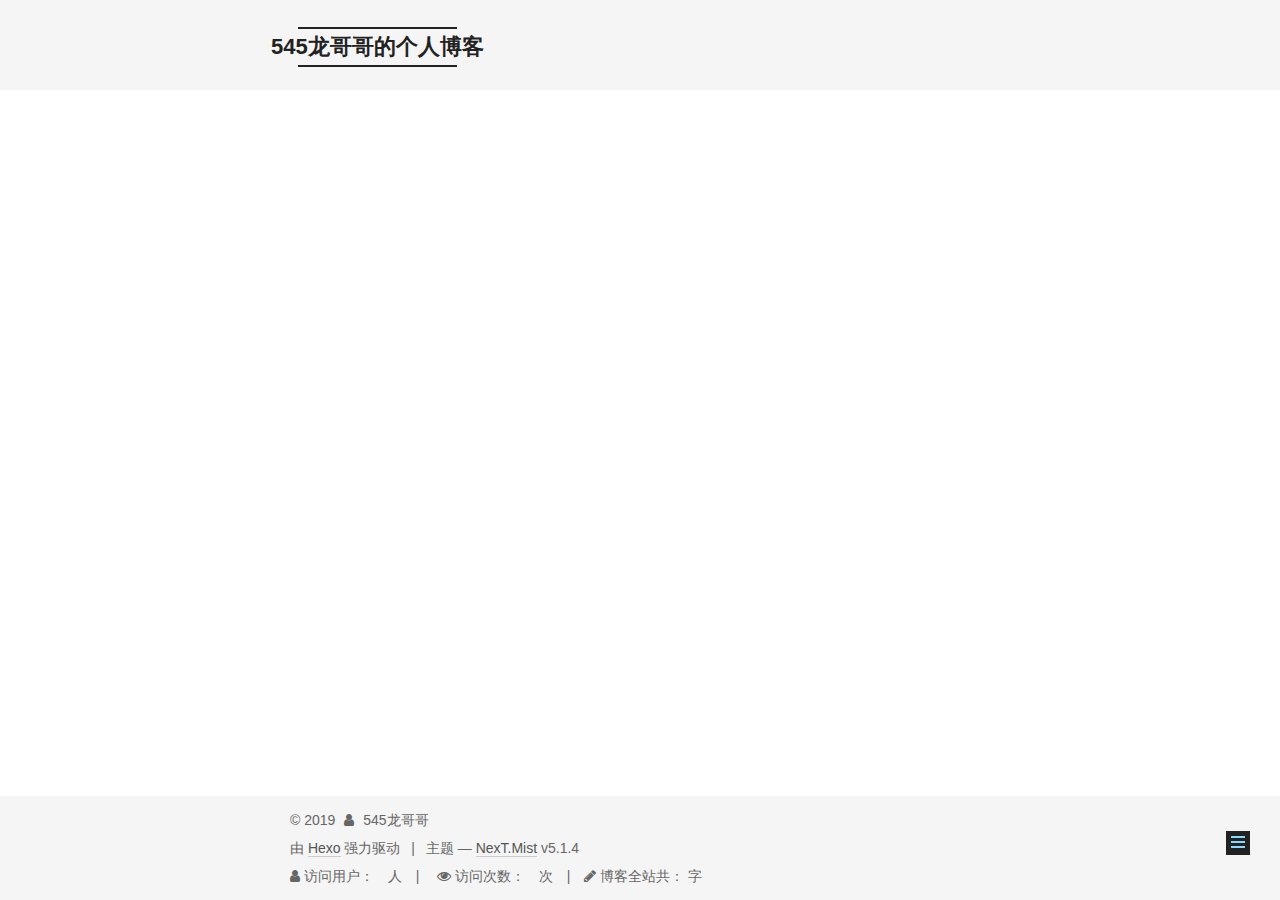
==== 2019/10/14/2019-10-10/index.html @ 54b6bffb "Site updated: 2019-10-14 18:15:40" ====
<!DOCTYPE html>



  


<html class="theme-next mist use-motion" lang="zh-Hans">
<head><meta name="generator" content="Hexo 3.9.0">
  <meta charset="UTF-8">
<meta http-equiv="X-UA-Compatible" content="IE=edge">
<meta name="viewport" content="width=device-width, initial-scale=1, maximum-scale=1">
<meta name="theme-color" content="#222">









<meta http-equiv="Cache-Control" content="no-transform">
<meta http-equiv="Cache-Control" content="no-siteapp">
















  
  
  <link href="/lib/fancybox/source/jquery.fancybox.css?v=2.1.5" rel="stylesheet" type="text/css">







<link href="/lib/font-awesome/css/font-awesome.min.css?v=4.6.2" rel="stylesheet" type="text/css">

<link href="/css/main.css?v=5.1.4" rel="stylesheet" type="text/css">


  <link rel="apple-touch-icon" sizes="180x180" href="/images/apple-touch-icon-next.png?v=5.1.4">


  <link rel="icon" type="image/png" sizes="32x32" href="/images/favicon-32x32-next.png?v=5.1.4">


  <link rel="icon" type="image/png" sizes="16x16" href="/images/favicon-16x16-next.png?v=5.1.4">


  <link rel="mask-icon" href="/images/logo.svg?v=5.1.4" color="#222">





  <meta name="keywords" content="Hexo, NexT">










<meta name="description" content="这里是龙哥哥的个人博客，里面的内容会覆盖到个人生活，技术交流等。web 前端 javascript css html5 css3 nodejs">
<meta name="keywords" content="web 前端 javascript css html5 css3 nodejs">
<meta property="og:type" content="article">
<meta property="og:title" content="else if 和可选代码块">
<meta property="og:url" content="http://yoursite.com/2019/10/14/2019-10-10/index.html">
<meta property="og:site_name" content="545龙哥哥的个人博客">
<meta property="og:description" content="这里是龙哥哥的个人博客，里面的内容会覆盖到个人生活，技术交流等。web 前端 javascript css html5 css3 nodejs">
<meta property="og:locale" content="zh-Hans">
<meta property="og:updated_time" content="2019-10-14T09:58:40.760Z">
<meta name="twitter:card" content="summary">
<meta name="twitter:title" content="else if 和可选代码块">
<meta name="twitter:description" content="这里是龙哥哥的个人博客，里面的内容会覆盖到个人生活，技术交流等。web 前端 javascript css html5 css3 nodejs">



<script type="text/javascript" id="hexo.configurations">
  var NexT = window.NexT || {};
  var CONFIG = {
    root: '/',
    scheme: 'Mist',
    version: '5.1.4',
    sidebar: {"position":"left","display":"post","offset":12,"b2t":false,"scrollpercent":false,"onmobile":false},
    fancybox: true,
    tabs: true,
    motion: {"enable":true,"async":false,"transition":{"post_block":"fadeIn","post_header":"slideDownIn","post_body":"slideDownIn","coll_header":"slideLeftIn","sidebar":"slideUpIn"}},
    duoshuo: {
      userId: '0',
      author: '博主'
    },
    algolia: {
      applicationID: '',
      apiKey: '',
      indexName: '',
      hits: {"per_page":10},
      labels: {"input_placeholder":"Search for Posts","hits_empty":"We didn't find any results for the search: ${query}","hits_stats":"${hits} results found in ${time} ms"}
    }
  };
</script>



  <link rel="canonical" href="http://yoursite.com/2019/10/14/2019-10-10/">





  <title>else if 和可选代码块 | 545龙哥哥的个人博客</title>
  





  <script type="text/javascript">
    var _hmt = _hmt || [];
    (function() {
      var hm = document.createElement("script");
      hm.src = "https://hm.baidu.com/hm.js?de5e3570f82cee8ae0c66a954215bbb8";
      var s = document.getElementsByTagName("script")[0];
      s.parentNode.insertBefore(hm, s);
    })();
  </script>




</head>

<body itemscope itemtype="http://schema.org/WebPage" lang="zh-Hans">

  
  
    
  

  <div class="container sidebar-position-left page-post-detail">
    <div class="headband"></div>

    <header id="header" class="header" itemscope itemtype="http://schema.org/WPHeader">
      <div class="header-inner"><div class="site-brand-wrapper">
  <div class="site-meta ">
    

    <div class="custom-logo-site-title">
      <a href="/" class="brand" rel="start">
        <span class="logo-line-before"><i></i></span>
        <span class="site-title">545龙哥哥的个人博客</span>
        <span class="logo-line-after"><i></i></span>
      </a>
    </div>
      
        <p class="site-subtitle"></p>
      
  </div>

  <div class="site-nav-toggle">
    <button>
      <span class="btn-bar"></span>
      <span class="btn-bar"></span>
      <span class="btn-bar"></span>
    </button>
  </div>
</div>

<nav class="site-nav">
  

  
    <ul id="menu" class="menu">
      
        
        <li class="menu-item menu-item-home">
          <a href="/" rel="section">
            
              <i class="menu-item-icon fa fa-fw fa-home"></i> <br>
            
            首页
          </a>
        </li>
      
        
        <li class="menu-item menu-item-tags">
          <a href="/tags/" rel="section">
            
              <i class="menu-item-icon fa fa-fw fa-tags"></i> <br>
            
            标签
          </a>
        </li>
      
        
        <li class="menu-item menu-item-categories">
          <a href="/categories/" rel="section">
            
              <i class="menu-item-icon fa fa-fw fa-th"></i> <br>
            
            分类
          </a>
        </li>
      
        
        <li class="menu-item menu-item-archives">
          <a href="/archives/" rel="section">
            
              <i class="menu-item-icon fa fa-fw fa-archive"></i> <br>
            
            归档
          </a>
        </li>
      
        
        <li class="menu-item menu-item-about">
          <a href="/about/" rel="section">
            
              <i class="menu-item-icon fa fa-fw fa-user"></i> <br>
            
            关于
          </a>
        </li>
      

      
    </ul>
  

  
</nav>



 </div>
    </header>

    <main id="main" class="main">
      <div class="main-inner">
        <div class="content-wrap">
          <div id="content" class="content">
            

  <div id="posts" class="posts-expand">
    

  

  
  
  

  <article class="post post-type-categories" itemscope itemtype="http://schema.org/Article">
  
  
  
  <div class="post-block">
    <link itemprop="mainEntityOfPage" href="http://yoursite.com/2019/10/14/2019-10-10/">

    <span hidden itemprop="author" itemscope itemtype="http://schema.org/Person">
      <meta itemprop="name" content="545龙哥哥">
      <meta itemprop="description" content>
      <meta itemprop="image" content="/images/avatar.gif">
    </span>

    <span hidden itemprop="publisher" itemscope itemtype="http://schema.org/Organization">
      <meta itemprop="name" content="545龙哥哥的个人博客">
    </span>

    
      <header class="post-header">

        
        
          <h1 class="post-title" itemprop="name headline">else if 和可选代码块</h1>
        

        <div class="post-meta">
          <span class="post-time">
            
              <span class="post-meta-item-icon">
                <i class="fa fa-calendar-o"></i>
              </span>
              
                <span class="post-meta-item-text">发表于</span>
              
              <time title="创建于" itemprop="dateCreated datePublished" datetime="2019-10-14T17:58:40+08:00">
                2019-10-14
              </time>
            

            

            
          </span>

          
            <span class="post-category">
            
              <span class="post-meta-divider">|</span>
            
              <span class="post-meta-item-icon">
                <i class="fa fa-folder-o"></i>
              </span>
              
                <span class="post-meta-item-text">分类于</span>
              
              
                <span itemprop="about" itemscope itemtype="http://schema.org/Thing">
                  <a href="/categories/前端笔记/" itemprop="url" rel="index">
                    <span itemprop="name">前端笔记</span>
                  </a>
                </span>

                
                
              
            </span>
          

          
            
          

          
          

          

          

          

        </div>
      </header>
    

    
    
    
    <div class="post-body" itemprop="articleBody">

      
      

      
        
      
    </div>
    
    
    

    

    

    

    <footer class="post-footer">
      

      
      
      

      
        <div class="post-nav">
          <div class="post-nav-next post-nav-item">
            
              <a href="/2019/10/14/hello-world/" rel="next" title="Hello World">
                <i class="fa fa-chevron-left"></i> Hello World
              </a>
            
          </div>

          <span class="post-nav-divider"></span>

          <div class="post-nav-prev post-nav-item">
            
              <a href="/2019/10/14/test-first/" rel="prev" title="测试">
                测试 <i class="fa fa-chevron-right"></i>
              </a>
            
          </div>
        </div>
      

      
      
    </footer>
  </div>
  
  
  
  </article>



    <div class="post-spread">
      
    </div>
  </div>


          </div>
          


          

  



        </div>
        
          
  
  <div class="sidebar-toggle">
    <div class="sidebar-toggle-line-wrap">
      <span class="sidebar-toggle-line sidebar-toggle-line-first"></span>
      <span class="sidebar-toggle-line sidebar-toggle-line-middle"></span>
      <span class="sidebar-toggle-line sidebar-toggle-line-last"></span>
    </div>
  </div>

  <aside id="sidebar" class="sidebar">
    
    <div class="sidebar-inner">

      

      

      <section class="site-overview-wrap sidebar-panel sidebar-panel-active">
        <div class="site-overview">
          <div class="site-author motion-element" itemprop="author" itemscope itemtype="http://schema.org/Person">
            
              <img class="site-author-image" itemprop="image" src="/images/avatar.gif" alt="545龙哥哥">
            
              <p class="site-author-name" itemprop="name">545龙哥哥</p>
              <p class="site-description motion-element" itemprop="description">这里是龙哥哥的个人博客，里面的内容会覆盖到个人生活，技术交流等。web 前端 javascript css html5 css3 nodejs</p>
          </div>

          <nav class="site-state motion-element">

            
              <div class="site-state-item site-state-posts">
              
                <a href="/archives/">
              
                  <span class="site-state-item-count">3</span>
                  <span class="site-state-item-name">日志</span>
                </a>
              </div>
            

            
              
              
              <div class="site-state-item site-state-categories">
                <a href="/categories/index.html">
                  <span class="site-state-item-count">1</span>
                  <span class="site-state-item-name">分类</span>
                </a>
              </div>
            

            

          </nav>

          

          

          
          

          
          

          

        </div>
      </section>

      

      

    </div>
  </aside>


        
      </div>
    </main>

    <footer id="footer" class="footer">
      <div class="footer-inner">
        <div class="copyright">&copy; <span itemprop="copyrightYear">2019</span>
  <span class="with-love">
    <i class="fa fa-user"></i>
  </span>
  <span class="author" itemprop="copyrightHolder">545龙哥哥</span>

  
</div>


  <div class="powered-by">由 <a class="theme-link" target="_blank" href="https://hexo.io">Hexo</a> 强力驱动</div>



  <span class="post-meta-divider">|</span>



  <div class="theme-info">主题 &mdash; <a class="theme-link" target="_blank" href="https://github.com/iissnan/hexo-theme-next">NexT.Mist</a> v5.1.4</div>



<!-- 新增访客统计代码 -->

<div class="busuanzi-count">
    <script async src="http://busuanzi.ibruce.info/busuanzi/2.3/busuanzi.pure.mini.js"></script>
    <span class="site-uv">
      <i class="fa fa-user"></i>
      访问用户： <span class="busuanzi-value" id="busuanzi_value_site_uv"></span> 人
    </span>
    <div class="powered-by"></div>
    <span class="site-uv">
      <i class="fa fa-eye"></i>
      访问次数： <span class="busuanzi-value" id="busuanzi_value_site_pv"></span> 次
    </span>
    <!-- 博客字数统计 -->
    <span class="site-pv">
      <i class="fa fa-pencil"></i>
      博客全站共： <span class="post-count"></span> 字
    </span>
</div>
<!-- 新增访客统计代码 END-->

        







        
      </div>
    </footer>

    
      <div class="back-to-top">
        <i class="fa fa-arrow-up"></i>
        
      </div>
    

    

  </div>

  

<script type="text/javascript">
  if (Object.prototype.toString.call(window.Promise) !== '[object Function]') {
    window.Promise = null;
  }
</script>









  












  
  
    <script type="text/javascript" src="/lib/jquery/index.js?v=2.1.3"></script>
  

  
  
    <script type="text/javascript" src="/lib/fastclick/lib/fastclick.min.js?v=1.0.6"></script>
  

  
  
    <script type="text/javascript" src="/lib/jquery_lazyload/jquery.lazyload.js?v=1.9.7"></script>
  

  
  
    <script type="text/javascript" src="/lib/velocity/velocity.min.js?v=1.2.1"></script>
  

  
  
    <script type="text/javascript" src="/lib/velocity/velocity.ui.min.js?v=1.2.1"></script>
  

  
  
    <script type="text/javascript" src="/lib/fancybox/source/jquery.fancybox.pack.js?v=2.1.5"></script>
  


  


  <script type="text/javascript" src="/js/src/utils.js?v=5.1.4"></script>

  <script type="text/javascript" src="/js/src/motion.js?v=5.1.4"></script>



  
  

  
  <script type="text/javascript" src="/js/src/scrollspy.js?v=5.1.4"></script>
<script type="text/javascript" src="/js/src/post-details.js?v=5.1.4"></script>



  


  <script type="text/javascript" src="/js/src/bootstrap.js?v=5.1.4"></script>



  


  




	





  





  












  





  

  

  

  
  

  

  

  

</body>
</html>
---- css/main.css ----
/* normalize.css v3.0.2 | MIT License | git.io/normalize */
html {
  font-family: sans-serif; /* 1 */
  -ms-text-size-adjust: 100%; /* 2 */
  -webkit-text-size-adjust: 100%; /* 2 */
}
body {
  margin: 0;
}
article,
aside,
details,
figcaption,
figure,
footer,
header,
hgroup,
main,
menu,
nav,
section,
summary {
  display: block;
}
audio,
canvas,
progress,
video {
  display: inline-block; /* 1 */
  vertical-align: baseline; /* 2 */
}
audio:not([controls]) {
  display: none;
  height: 0;
}
[hidden],
template {
  display: none;
}
a {
  background-color: transparent;
}
a:active,
a:hover {
  outline: 0;
}
abbr[title] {
  border-bottom: 1px dotted;
}
b,
strong {
  font-weight: bold;
}
dfn {
  font-style: italic;
}
h1 {
  font-size: 2em;
  margin: 0.67em 0;
}
mark {
  background: #ff0;
  color: #000;
}
small {
  font-size: 80%;
}
sub,
sup {
  font-size: 75%;
  line-height: 0;
  position: relative;
  vertical-align: baseline;
}
sup {
  top: -0.5em;
}
sub {
  bottom: -0.25em;
}
img {
  border: 0;
}
svg:not(:root) {
  overflow: hidden;
}
figure {
  margin: 1em 40px;
}
hr {
  -moz-box-sizing: content-box;
  box-sizing: content-box;
  height: 0;
}
pre {
  overflow: auto;
}
code,
kbd,
pre,
samp {
  font-family: monospace, monospace;
  font-size: 1em;
}
button,
input,
optgroup,
select,
textarea {
  color: inherit; /* 1 */
  font: inherit; /* 2 */
  margin: 0; /* 3 */
}
button {
  overflow: visible;
}
button,
select {
  text-transform: none;
}
button,
html input[type="button"],
input[type="reset"],
input[type="submit"] {
  -webkit-appearance: button; /* 2 */
  cursor: pointer; /* 3 */
}
button[disabled],
html input[disabled] {
  cursor: default;
}
button::-moz-focus-inner,
input::-moz-focus-inner {
  border: 0;
  padding: 0;
}
input {
  line-height: normal;
}
input[type="checkbox"],
input[type="radio"] {
  box-sizing: border-box; /* 1 */
  padding: 0; /* 2 */
}
input[type="number"]::-webkit-inner-spin-button,
input[type="number"]::-webkit-outer-spin-button {
  height: auto;
}
input[type="search"] {
  -webkit-appearance: textfield; /* 1 */
  -moz-box-sizing: content-box;
  -webkit-box-sizing: content-box; /* 2 */
  box-sizing: content-box;
}
input[type="search"]::-webkit-search-cancel-button,
input[type="search"]::-webkit-search-decoration {
  -webkit-appearance: none;
}
fieldset {
  border: 1px solid #c0c0c0;
  margin: 0 2px;
  padding: 0.35em 0.625em 0.75em;
}
legend {
  border: 0; /* 1 */
  padding: 0; /* 2 */
}
textarea {
  overflow: auto;
}
optgroup {
  font-weight: bold;
}
table {
  border-collapse: collapse;
  border-spacing: 0;
}
td,
th {
  padding: 0;
}
::selection {
  background: #262a30;
  color: #fff;
}
body {
  position: relative;
  font-family: 'Lato', "PingFang SC", "Microsoft YaHei", sans-serif;
  font-size: 14px;
  line-height: 2;
  color: #555;
  background: #fff;
}
@media (max-width: 767px) {
  body {
    padding-right: 0 !important;
  }
}
@media (min-width: 768px) and (max-width: 991px) {
  body {
    padding-right: 0 !important;
  }
}
@media (min-width: 1600px) {
  body {
    font-size: 16px;
  }
}
h1,
h2,
h3,
h4,
h5,
h6 {
  margin: 0;
  padding: 0;
  font-weight: bold;
  line-height: 1.5;
  font-family: 'Lato', "PingFang SC", "Microsoft YaHei", sans-serif;
}
h2,
h3,
h4,
h5,
h6 {
  margin: 20px 0 15px;
}
h1 {
  font-size: 24px;
}
@media (max-width: 767px) {
  h1 {
    font-size: 20px;
  }
}
h2 {
  font-size: 22px;
}
@media (max-width: 767px) {
  h2 {
    font-size: 18px;
  }
}
h3 {
  font-size: 20px;
}
@media (max-width: 767px) {
  h3 {
    font-size: 16px;
  }
}
h4 {
  font-size: 18px;
}
@media (max-width: 767px) {
  h4 {
    font-size: 14px;
  }
}
h5 {
  font-size: 16px;
}
@media (max-width: 767px) {
  h5 {
    font-size: 12px;
  }
}
h6 {
  font-size: 14px;
}
@media (max-width: 767px) {
  h6 {
    font-size: 10px;
  }
}
p {
  margin: 0 0 20px 0;
}
a {
  color: #555;
  text-decoration: none;
  outline: none;
  border-bottom: 1px solid #999;
  word-wrap: break-word;
}
a:hover {
  color: #222;
  border-bottom-color: #222;
}
blockquote {
  margin: 0;
  padding: 0;
}
img {
  display: block;
  margin: auto;
  max-width: 100%;
  height: auto;
}
hr {
  margin: 40px 0;
  height: 3px;
  border: none;
  background-color: #ddd;
  background-image: repeating-linear-gradient(-45deg, #fff, #fff 4px, transparent 4px, transparent 8px);
}
blockquote {
  padding: 0 15px;
  color: #666;
  border-left: 4px solid #ddd;
}
blockquote cite::before {
  content: "-";
  padding: 0 5px;
}
dt {
  font-weight: 700;
}
dd {
  margin: 0;
  padding: 0;
}
kbd {
  border: 1px solid #ccc;
  border-radius: 0.2em;
  box-shadow: 0.1em 0.1em 0.2em rgba(0,0,0,0.1);
  background-color: #f9f9f9;
  font-family: inherit;
  background-image: -webkit-linear-gradient(top, #eee, #fff, #eee);
  padding: 0.1em 0.3em;
  white-space: nowrap;
}
.text-left {
  text-align: left;
}
.text-center {
  text-align: center;
}
.text-right {
  text-align: right;
}
.text-justify {
  text-align: justify;
}
.text-nowrap {
  white-space: nowrap;
}
.text-lowercase {
  text-transform: lowercase;
}
.text-uppercase {
  text-transform: uppercase;
}
.text-capitalize {
  text-transform: capitalize;
}
.center-block {
  display: block;
  margin-left: auto;
  margin-right: auto;
}
.clearfix:before,
.clearfix:after {
  content: " ";
  display: table;
}
.clearfix:after {
  clear: both;
}
.pullquote {
  width: 45%;
}
.pullquote.left {
  float: left;
  margin-left: 5px;
  margin-right: 10px;
}
.pullquote.right {
  float: right;
  margin-left: 10px;
  margin-right: 5px;
}
.affix.affix.affix {
  position: fixed;
}
.translation {
  margin-top: -20px;
  font-size: 14px;
  color: #999;
}
.scrollbar-measure {
  width: 100px;
  height: 100px;
  overflow: scroll;
  position: absolute;
  top: -9999px;
}
.use-motion .motion-element {
  opacity: 0;
}
table {
  margin: 20px 0;
  width: 100%;
  border-collapse: collapse;
  border-spacing: 0;
  border: 1px solid #ddd;
  font-size: 14px;
  table-layout: fixed;
  word-wrap: break-all;
}
table>tbody>tr:nth-of-type(odd) {
  background-color: #f9f9f9;
}
table>tbody>tr:hover {
  background-color: #f5f5f5;
}
caption,
th,
td {
  padding: 8px;
  text-align: left;
  vertical-align: middle;
  font-weight: normal;
}
th,
td {
  border-bottom: 3px solid #ddd;
  border-right: 1px solid #eee;
}
th {
  padding-bottom: 10px;
  font-weight: 700;
}
td {
  border-bottom-width: 1px;
}
html,
body {
  height: 100%;
}
.container {
  position: relative;
  min-height: 100%;
}
.header-inner {
  margin: 0 auto;
  padding: 100px 0 70px;
  width: 700px;
}
@media (min-width: 1600px) {
  .container .header-inner {
    width: 900px;
  }
}
.main {
  padding-bottom: 150px;
}
.main-inner {
  margin: 0 auto;
  width: 700px;
}
@media (min-width: 1600px) {
  .container .main-inner {
    width: 900px;
  }
}
.footer {
  position: absolute;
  left: 0;
  bottom: 0;
  width: 100%;
  min-height: 50px;
}
.footer-inner {
  box-sizing: border-box;
  margin: 20px auto;
  width: 700px;
}
@media (min-width: 1600px) {
  .container .footer-inner {
    width: 900px;
  }
}
pre,
.highlight {
  overflow: auto;
  margin: 20px 0;
  padding: 0;
  font-size: 13px;
  color: #4d4d4c;
  background: #f7f7f7;
  line-height: 1.6;
}
pre,
code {
  font-family: consolas, Menlo, "PingFang SC", "Microsoft YaHei", monospace;
}
code {
  padding: 2px 4px;
  word-wrap: break-word;
  color: #555;
  background: #eee;
  border-radius: 3px;
  font-size: 13px;
}
pre {
  padding: 10px;
}
pre code {
  padding: 0;
  color: #4d4d4c;
  background: none;
  text-shadow: none;
}
.highlight {
  border-radius: 1px;
}
.highlight pre {
  border: none;
  margin: 0;
  padding: 10px 0;
}
.highlight table {
  margin: 0;
  width: auto;
  border: none;
}
.highlight td {
  border: none;
  padding: 0;
}
.highlight figcaption {
  font-size: 1em;
  color: #4d4d4c;
  line-height: 1em;
  margin-bottom: 1em;
}
.highlight figcaption:before,
.highlight figcaption:after {
  content: " ";
  display: table;
}
.highlight figcaption:after {
  clear: both;
}
.highlight figcaption a {
  float: right;
  color: #4d4d4c;
}
.highlight figcaption a:hover {
  border-bottom-color: #4d4d4c;
}
.highlight .gutter pre {
  padding-left: 10px;
  padding-right: 10px;
  color: #869194;
  text-align: right;
  background-color: #eff2f3;
}
.highlight .code pre {
  width: 100%;
  padding-left: 10px;
  padding-right: 10px;
  background-color: #f7f7f7;
}
.highlight .line {
  height: 20px;
}
.gutter {
  -webkit-user-select: none;
  -moz-user-select: none;
  -ms-user-select: none;
  user-select: none;
}
.gist table {
  width: auto;
}
.gist table td {
  border: none;
}
pre .deletion {
  background: #fdd;
}
pre .addition {
  background: #dfd;
}
pre .meta {
  color: #8959a8;
}
pre .comment {
  color: #8e908c;
}
pre .variable,
pre .attribute,
pre .tag,
pre .regexp,
pre .ruby .constant,
pre .xml .tag .title,
pre .xml .pi,
pre .xml .doctype,
pre .html .doctype,
pre .css .id,
pre .css .class,
pre .css .pseudo {
  color: #c82829;
}
pre .number,
pre .preprocessor,
pre .built_in,
pre .literal,
pre .params,
pre .constant,
pre .command {
  color: #f5871f;
}
pre .ruby .class .title,
pre .css .rules .attribute,
pre .string,
pre .value,
pre .inheritance,
pre .header,
pre .ruby .symbol,
pre .xml .cdata,
pre .special,
pre .number,
pre .formula {
  color: #718c00;
}
pre .title,
pre .css .hexcolor {
  color: #3e999f;
}
pre .function,
pre .python .decorator,
pre .python .title,
pre .ruby .function .title,
pre .ruby .title .keyword,
pre .perl .sub,
pre .javascript .title,
pre .coffeescript .title {
  color: #4271ae;
}
pre .keyword,
pre .javascript .function {
  color: #8959a8;
}
.full-image.full-image.full-image.full-image {
  border: none;
  max-width: 100%;
  width: auto;
  margin: 20px auto 25px;
}
@media (min-width: 992px) {
  .full-image.full-image.full-image.full-image {
    max-width: none;
    width: 110%;
    margin: 25px -5%;
  }
}
.blockquote-center,
.page-home .post-type-quote blockquote,
.page-post-detail .post-type-quote blockquote {
  position: relative;
  margin: 40px 0;
  padding: 0;
  border-left: none;
  text-align: center;
}
.blockquote-center::before,
.page-home .post-type-quote blockquote::before,
.page-post-detail .post-type-quote blockquote::before,
.blockquote-center::after,
.page-home .post-type-quote blockquote::after,
.page-post-detail .post-type-quote blockquote::after {
  position: absolute;
  content: ' ';
  display: block;
  width: 100%;
  height: 24px;
  opacity: 0.2;
  background-repeat: no-repeat;
  background-position: 0 -6px;
  background-size: 22px 22px;
}
.blockquote-center::before,
.page-home .post-type-quote blockquote::before,
.page-post-detail .post-type-quote blockquote::before {
  top: -20px;
  background-image: url("../images/quote-l.svg");
  border-top: 1px solid #ccc;
}
.blockquote-center::after,
.page-home .post-type-quote blockquote::after,
.page-post-detail .post-type-quote blockquote::after {
  bottom: -20px;
  background-image: url("../images/quote-r.svg");
  border-bottom: 1px solid #ccc;
  background-position: 100% 8px;
}
.blockquote-center p,
.page-home .post-type-quote blockquote p,
.page-post-detail .post-type-quote blockquote p,
.blockquote-center div,
.page-home .post-type-quote blockquote div,
.page-post-detail .post-type-quote blockquote div {
  text-align: center;
}
.post .post-body .group-picture img {
  box-sizing: border-box;
  padding: 0 3px;
  border: none;
}
.post .group-picture-row {
  overflow: hidden;
  margin-top: 6px;
}
.post .group-picture-row:first-child {
  margin-top: 0;
}
.post .group-picture-column {
  float: left;
}
.page-post-detail .post-body .group-picture-column {
  float: none;
  margin-top: 10px;
  width: auto !important;
}
.page-post-detail .post-body .group-picture-column img {
  margin: 0 auto;
}
.page-archive .group-picture-container {
  overflow: hidden;
}
.page-archive .group-picture-row {
  float: left;
}
.page-archive .group-picture-row:first-child {
  margin-top: 6px;
}
.page-archive .group-picture-column {
  max-width: 150px;
  max-height: 150px;
}
.post-body .note {
  position: relative;
  padding: 15px;
  margin-bottom: 20px;
  border: 1px solid #eee;
  border-left-width: 5px;
  border-radius: 3px;
}
.post-body .note h2,
.post-body .note h3,
.post-body .note h4,
.post-body .note h5,
.post-body .note h6 {
  margin-top: 0;
  margin-bottom: 0;
  border-bottom: initial;
  padding-top: 0 !important;
}
.post-body .note p:first-child,
.post-body .note ul:first-child,
.post-body .note ol:first-child,
.post-body .note table:first-child,
.post-body .note pre:first-child,
.post-body .note blockquote:first-child {
  margin-top: 0;
}
.post-body .note p:last-child,
.post-body .note ul:last-child,
.post-body .note ol:last-child,
.post-body .note table:last-child,
.post-body .note pre:last-child,
.post-body .note blockquote:last-child {
  margin-bottom: 0;
}
.post-body .note.default {
  border-left-color: #777;
}
.post-body .note.default h2,
.post-body .note.default h3,
.post-body .note.default h4,
.post-body .note.default h5,
.post-body .note.default h6 {
  color: #777;
}
.post-body .note.primary {
  border-left-color: #6f42c1;
}
.post-body .note.primary h2,
.post-body .note.primary h3,
.post-body .note.primary h4,
.post-body .note.primary h5,
.post-body .note.primary h6 {
  color: #6f42c1;
}
.post-body .note.info {
  border-left-color: #428bca;
}
.post-body .note.info h2,
.post-body .note.info h3,
.post-body .note.info h4,
.post-body .note.info h5,
.post-body .note.info h6 {
  color: #428bca;
}
.post-body .note.success {
  border-left-color: #5cb85c;
}
.post-body .note.success h2,
.post-body .note.success h3,
.post-body .note.success h4,
.post-body .note.success h5,
.post-body .note.success h6 {
  color: #5cb85c;
}
.post-body .note.warning {
  border-left-color: #f0ad4e;
}
.post-body .note.warning h2,
.post-body .note.warning h3,
.post-body .note.warning h4,
.post-body .note.warning h5,
.post-body .note.warning h6 {
  color: #f0ad4e;
}
.post-body .note.danger {
  border-left-color: #d9534f;
}
.post-body .note.danger h2,
.post-body .note.danger h3,
.post-body .note.danger h4,
.post-body .note.danger h5,
.post-body .note.danger h6 {
  color: #d9534f;
}
.post-body .label {
  display: inline;
  padding: 0 2px;
  white-space: nowrap;
}
.post-body .label.default {
  background-color: #f0f0f0;
}
.post-body .label.primary {
  background-color: #efe6f7;
}
.post-body .label.info {
  background-color: #e5f2f8;
}
.post-body .label.success {
  background-color: #e7f4e9;
}
.post-body .label.warning {
  background-color: #fcf6e1;
}
.post-body .label.danger {
  background-color: #fae8eb;
}
.post-body .tabs {
  position: relative;
  display: block;
  margin-bottom: 20px;
  padding-top: 10px;
}
.post-body .tabs ul.nav-tabs {
  margin: 0;
  padding: 0;
  display: flex;
  margin-bottom: -1px;
}
@media (max-width: 413px) {
  .post-body .tabs ul.nav-tabs {
    display: block;
    margin-bottom: 5px;
  }
}
.post-body .tabs ul.nav-tabs li.tab {
  list-style-type: none !important;
  margin: 0 0.25em 0 0;
  border-top: 3px solid transparent;
  border-left: 1px solid transparent;
  border-right: 1px solid transparent;
}
@media (max-width: 413px) {
  .post-body .tabs ul.nav-tabs li.tab {
    margin: initial;
    border-top: 1px solid transparent;
    border-left: 3px solid transparent;
    border-right: 1px solid transparent;
    border-bottom: 1px solid transparent;
  }
}
.post-body .tabs ul.nav-tabs li.tab a {
  outline: 0;
  border-bottom: initial;
  display: block;
  line-height: 1.8em;
  padding: 0.25em 0.75em;
  transition-duration: 0.2s;
  transition-timing-function: ease-out;
  transition-delay: 0s;
}
.post-body .tabs ul.nav-tabs li.tab a i {
  width: 1.285714285714286em;
}
.post-body .tabs ul.nav-tabs li.tab.active {
  border-top: 3px solid #fc6423;
  border-left: 1px solid #ddd;
  border-right: 1px solid #ddd;
  background-color: #fff;
}
@media (max-width: 413px) {
  .post-body .tabs ul.nav-tabs li.tab.active {
    border-top: 1px solid #ddd;
    border-left: 3px solid #fc6423;
    border-right: 1px solid #ddd;
    border-bottom: 1px solid #ddd;
  }
}
.post-body .tabs ul.nav-tabs li.tab.active a {
  cursor: default;
  color: #555;
}
.post-body .tabs .tab-content {
  background-color: #fff;
}
.post-body .tabs .tab-content .tab-pane {
  border: 1px solid #ddd;
  padding: 20px 20px 0 20px;
}
.post-body .tabs .tab-content .tab-pane:not(.active) {
  display: none !important;
}
.post-body .tabs .tab-content .tab-pane.active {
  display: block !important;
}
.btn {
  display: inline-block;
  padding: 0 20px;
  font-size: 14px;
  color: #555;
  background: transparent;
  border: 2px solid #222;
  text-decoration: none;
  border-radius: 0;
  transition-property: background-color;
  transition-duration: 0.2s;
  transition-timing-function: ease-in-out;
  transition-delay: 0s;
  line-height: 2;
}
.btn:hover {
  border-color: #222;
  color: #222;
  background: #fff;
}
.btn +.btn {
  margin: 0 0 8px 8px;
}
.btn .fa-fw {
  width: 1.285714285714286em;
  text-align: left;
}
.btn-bar {
  display: block;
  width: 22px;
  height: 2px;
  background: #555;
  border-radius: 1px;
}
.btn-bar+.btn-bar {
  margin-top: 4px;
}
.pagination {
  margin: 120px 0 40px;
  text-align: center;
  border-top: 1px solid #eee;
}
.page-number-basic,
.pagination .prev,
.pagination .next,
.pagination .page-number,
.pagination .space {
  display: inline-block;
  position: relative;
  top: -1px;
  margin: 0 10px;
  padding: 0 11px;
}
@media (max-width: 767px) {
  .page-number-basic,
  .pagination .prev,
  .pagination .next,
  .pagination .page-number,
  .pagination .space {
    margin: 0 5px;
  }
}
.pagination .prev,
.pagination .next,
.pagination .page-number {
  border-bottom: 0;
  border-top: 1px solid #eee;
  transition-property: border-color;
  transition-duration: 0.2s;
  transition-timing-function: ease-in-out;
  transition-delay: 0s;
}
.pagination .prev:hover,
.pagination .next:hover,
.pagination .page-number:hover {
  border-top-color: #222;
}
.pagination .space {
  padding: 0;
  margin: 0;
}
.pagination .prev {
  margin-left: 0;
}
.pagination .next {
  margin-right: 0;
}
.pagination .page-number.current {
  color: #fff;
  background: #ccc;
  border-top-color: #ccc;
}
@media (max-width: 767px) {
  .pagination {
    border-top: none;
  }
  .pagination .prev,
  .pagination .next,
  .pagination .page-number {
    margin-bottom: 10px;
    border-top: 0;
    border-bottom: 1px solid #eee;
    padding: 0 10px;
  }
  .pagination .prev:hover,
  .pagination .next:hover,
  .pagination .page-number:hover {
    border-bottom-color: #222;
  }
}
.comments {
  margin: 60px 20px 0;
}
.tag-cloud {
  text-align: center;
}
.tag-cloud a {
  display: inline-block;
  margin: 10px;
}
.back-to-top {
  box-sizing: border-box;
  position: fixed;
  bottom: -100px;
  right: 30px;
  z-index: 1050;
  padding: 0 6px;
  width: 24px;
  background: #222;
  font-size: 12px;
  opacity: 1;
  color: #fff;
  cursor: pointer;
  text-align: center;
  -webkit-transform: translateZ(0);
  transition-property: bottom;
  transition-duration: 0.2s;
  transition-timing-function: ease-in-out;
  transition-delay: 0s;
}
@media (min-width: 768px) and (max-width: 991px) {
  .back-to-top {
    display: none !important;
  }
}
@media (max-width: 767px) {
  .back-to-top {
    display: none !important;
  }
}
.back-to-top.back-to-top-on {
  bottom: 19px;
}
.header {
  background: transparent;
}
.header-inner {
  position: relative;
}
.headband {
  height: 3px;
  background: #222;
}
.site-meta {
  margin: 0;
  text-align: left;
}
@media (max-width: 767px) {
  .site-meta {
    text-align: center;
  }
}
.brand {
  position: relative;
  display: inline-block;
  padding: 0 40px;
  color: #222;
  background: #222;
  border-bottom: none;
}
.brand:hover {
  color: #222;
}
.logo {
  display: inline-block;
  margin-right: 5px;
  line-height: 36px;
  vertical-align: top;
}
.site-title {
  display: inline-block;
  vertical-align: top;
  line-height: 36px;
  font-size: 20px;
  font-weight: normal;
  font-family: 'Lato', "PingFang SC", "Microsoft YaHei", sans-serif;
}
.site-subtitle {
  margin-top: 10px;
  font-size: 13px;
  color: #999;
}
.use-motion .brand {
  opacity: 0;
}
.use-motion .logo,
.use-motion .site-title,
.use-motion .site-subtitle {
  opacity: 0;
  position: relative;
  top: -10px;
}
.site-nav-toggle {
  display: none;
  position: absolute;
  top: 10px;
  left: 10px;
}
@media (max-width: 767px) {
  .site-nav-toggle {
    display: block;
  }
}
.site-nav-toggle button {
  margin-top: 2px;
  padding: 9px 10px;
  background: transparent;
  border: none;
}
@media (max-width: 767px) {
  .site-nav {
    display: none;
    margin: 0 -10px;
    padding: 0 10px;
    clear: both;
    border-top: 1px solid #ddd;
  }
}
@media (min-width: 768px) and (max-width: 991px) {
  .site-nav {
    display: block !important;
  }
}
@media (min-width: 992px) {
  .site-nav {
    display: block !important;
  }
}
.menu {
  margin-top: 20px;
  padding-left: 0;
  text-align: center;
}
.menu .menu-item {
  display: inline-block;
  margin: 0 10px;
  list-style: none;
}
@media screen and (max-width: 767px) {
  .menu .menu-item {
    margin-top: 10px;
  }
}
.menu .menu-item a {
  display: block;
  font-size: 13px;
  line-height: inherit;
  border-bottom: 1px solid transparent;
  transition-property: border-color;
  transition-duration: 0.2s;
  transition-timing-function: ease-in-out;
  transition-delay: 0s;
}
.menu .menu-item a:hover {
  border-bottom-color: #222;
}
.menu .menu-item .fa {
  margin-right: 5px;
}
.use-motion .menu-item {
  opacity: 0;
}
.post-body {
  font-family: 'Lato', "PingFang SC", "Microsoft YaHei", sans-serif;
}
@media (max-width: 767px) {
  .post-body {
    word-break: break-word;
  }
}
.post-body .fancybox img {
  display: block !important;
  margin: 0 auto;
  cursor: pointer;
  cursor: zoom-in;
  cursor: -webkit-zoom-in;
}
.post-body .image-caption,
.post-body .figure .caption {
  margin: -20px auto 15px;
  text-align: center;
  font-size: 14px;
  color: #999;
  font-weight: bold;
  line-height: 1;
}
.post-sticky-flag {
  display: inline-block;
  font-size: 16px;
  -ms-transform: rotate(30deg);
  -webkit-transform: rotate(30deg);
  -moz-transform: rotate(30deg);
  -ms-transform: rotate(30deg);
  -o-transform: rotate(30deg);
  transform: rotate(30deg);
}
.use-motion .post-block,
.use-motion .pagination,
.use-motion .comments {
  opacity: 0;
}
.use-motion .post-header {
  opacity: 0;
}
.use-motion .post-body {
  opacity: 0;
}
.use-motion .collection-title {
  opacity: 0;
}
.posts-expand {
  padding-top: 40px;
}
@media (max-width: 767px) {
  .posts-expand {
    margin: 0 20px;
  }
  .post-body pre .gutter pre {
    padding-right: 10px;
  }
  .post-body .highlight {
    margin-left: 0px;
    margin-right: 0px;
    padding: 0;
  }
  .post-body .highlight .gutter pre {
    padding-right: 10px;
  }
}
@media (min-width: 992px) {
  .posts-expand .post-body {
    text-align: justify;
  }
}
.posts-expand .post-body h2,
.posts-expand .post-body h3,
.posts-expand .post-body h4,
.posts-expand .post-body h5,
.posts-expand .post-body h6 {
  padding-top: 10px;
}
.posts-expand .post-body h2 .header-anchor,
.posts-expand .post-body h3 .header-anchor,
.posts-expand .post-body h4 .header-anchor,
.posts-expand .post-body h5 .header-anchor,
.posts-expand .post-body h6 .header-anchor {
  float: right;
  margin-left: 10px;
  color: #ccc;
  border-bottom-style: none;
  visibility: hidden;
}
.posts-expand .post-body h2 .header-anchor:hover,
.posts-expand .post-body h3 .header-anchor:hover,
.posts-expand .post-body h4 .header-anchor:hover,
.posts-expand .post-body h5 .header-anchor:hover,
.posts-expand .post-body h6 .header-anchor:hover {
  color: inherit;
}
.posts-expand .post-body h2:hover .header-anchor,
.posts-expand .post-body h3:hover .header-anchor,
.posts-expand .post-body h4:hover .header-anchor,
.posts-expand .post-body h5:hover .header-anchor,
.posts-expand .post-body h6:hover .header-anchor {
  visibility: visible;
}
.posts-expand .post-body ul li {
  list-style: circle;
}
.posts-expand .post-body img {
  box-sizing: border-box;
  margin: auto;
  padding: 3px;
  border: 1px solid #ddd;
}
.posts-expand .post-body .fancybox img {
  margin: 0 auto 25px;
}
@media (max-width: 767px) {
  .posts-collapse {
    margin: 0 20px;
  }
  .posts-collapse .post-title,
  .posts-collapse .post-meta {
    display: block;
    width: auto;
    text-align: left;
  }
}
.posts-collapse {
  position: relative;
  z-index: 1010;
  margin-left: 0;
}
.posts-collapse::after {
  content: " ";
  position: absolute;
  top: 20px;
  left: 0;
  margin-left: -2px;
  width: 4px;
  height: 100%;
  background: #f5f5f5;
  z-index: -1;
}
@media (max-width: 767px) {
  .posts-collapse {
    margin: 0 20px;
  }
}
.posts-collapse .collection-title {
  position: relative;
  margin: 60px 0;
}
.posts-collapse .collection-title h1,
.posts-collapse .collection-title h2 {
  margin-left: 20px;
}
.posts-collapse .collection-title small {
  color: #bbb;
  margin-left: 5px;
}
.posts-collapse .collection-title::before {
  content: " ";
  position: absolute;
  left: 0;
  top: 50%;
  margin-left: -4px;
  margin-top: -4px;
  width: 8px;
  height: 8px;
  background: #bbb;
  border-radius: 50%;
}
.posts-collapse .post {
  margin: 30px 0;
}
.posts-collapse .post-header {
  position: relative;
  transition-duration: 0.2s;
  transition-timing-function: ease-in-out;
  transition-delay: 0s;
  transition-property: border;
  border-bottom: 1px dashed #ccc;
}
.posts-collapse .post-header::before {
  content: " ";
  position: absolute;
  left: 0;
  top: 12px;
  width: 6px;
  height: 6px;
  margin-left: -4px;
  background: #bbb;
  border-radius: 50%;
  border: 1px solid #fff;
  transition-duration: 0.2s;
  transition-timing-function: ease-in-out;
  transition-delay: 0s;
  transition-property: background;
}
.posts-collapse .post-header:hover {
  border-bottom-color: #666;
}
.posts-collapse .post-header:hover::before {
  background: #222;
}
.posts-collapse .post-meta {
  position: absolute;
  font-size: 12px;
  left: 20px;
  top: 5px;
}
.posts-collapse .post-comments-count {
  display: none;
}
.posts-collapse .post-title {
  margin-left: 60px;
  font-size: 16px;
  font-weight: normal;
  line-height: inherit;
}
.posts-collapse .post-title::after {
  margin-left: 3px;
  opacity: 0.6;
}
.posts-collapse .post-title a {
  color: #666;
  border-bottom: none;
}
.page-home .post-type-quote .post-header,
.page-post-detail .post-type-quote .post-header,
.page-home .post-type-quote .post-tags,
.page-post-detail .post-type-quote .post-tags {
  display: none;
}
.posts-expand .post-title {
  text-align: center;
  word-break: break-word;
  font-weight: 400;
}
.posts-expand .post-title-link {
  display: inline-block;
  position: relative;
  color: #555;
  border-bottom: none;
  line-height: 1.2;
  vertical-align: top;
}
.posts-expand .post-title-link::before {
  content: "";
  position: absolute;
  width: 100%;
  height: 2px;
  bottom: 0;
  left: 0;
  background-color: #000;
  visibility: hidden;
  -webkit-transform: scaleX(0);
  -moz-transform: scaleX(0);
  -ms-transform: scaleX(0);
  -o-transform: scaleX(0);
  transform: scaleX(0);
  transition-duration: 0.2s;
  transition-timing-function: ease-in-out;
  transition-delay: 0s;
}
.posts-expand .post-title-link:hover::before {
  visibility: visible;
  -webkit-transform: scaleX(1);
  -moz-transform: scaleX(1);
  -ms-transform: scaleX(1);
  -o-transform: scaleX(1);
  transform: scaleX(1);
}
.posts-expand .post-title-link .fa {
  font-size: 16px;
}
.posts-expand .post-meta {
  margin: 3px 0 60px 0;
  color: #999;
  font-family: 'Lato', "PingFang SC", "Microsoft YaHei", sans-serif;
  font-size: 12px;
  text-align: center;
}
.posts-expand .post-meta .post-category-list {
  display: inline-block;
  margin: 0;
  padding: 3px;
}
.posts-expand .post-meta .post-category-list-link {
  color: #999;
}
.posts-expand .post-meta .post-description {
  font-size: 14px;
  margin-top: 2px;
}
.post-meta-divider {
  margin: 0 0.5em;
}
.post-meta-item-icon {
  margin-right: 3px;
}
@media (min-width: 768px) and (max-width: 991px) {
  .post-meta-item-icon {
    display: inline-block;
  }
}
@media (max-width: 767px) {
  .post-meta-item-icon {
    display: inline-block;
  }
}
@media (min-width: 768px) and (max-width: 991px) {
  .post-meta-item-text {
    display: none;
  }
}
@media (max-width: 767px) {
  .post-meta-item-text {
    display: none;
  }
}
@media (max-width: 767px) {
  .posts-expand .post-comments-count {
    display: none;
  }
}
.post-button {
  margin-top: 40px;
}
.posts-expand .post-tags {
  margin-top: 40px;
  text-align: center;
}
.posts-expand .post-tags a {
  display: inline-block;
  margin-right: 10px;
  font-size: 13px;
}
.post-nav {
  display: table;
  margin-top: 15px;
  width: 100%;
  border-top: 1px solid #eee;
}
.post-nav-divider {
  display: table-cell;
  width: 10%;
}
.post-nav-item {
  display: table-cell;
  padding: 10px 0 0 0;
  width: 45%;
  vertical-align: top;
}
.post-nav-item a {
  position: relative;
  display: block;
  line-height: 25px;
  font-size: 14px;
  color: #555;
  border-bottom: none;
}
.post-nav-item a:hover {
  color: #222;
  border-bottom: none;
}
.post-nav-item a:active {
  top: 2px;
}
.post-nav-item .fa {
  position: absolute;
  top: 8px;
  left: 0;
  font-size: 12px;
}
.post-nav-next a {
  padding-left: 15px;
}
.post-nav-prev {
  text-align: right;
}
.post-nav-prev a {
  padding-right: 15px;
}
.post-nav-prev .fa {
  right: 0;
  left: auto;
}
.posts-expand .post-eof {
  display: block;
  margin: 80px auto 60px;
  width: 8%;
  height: 1px;
  background: #ccc;
  text-align: center;
}
.post:last-child .post-eof.post-eof.post-eof {
  display: none;
}
.post-gallery {
  display: table;
  table-layout: fixed;
  width: 100%;
  border-collapse: separate;
}
.post-gallery-row {
  display: table-row;
}
.post-gallery .post-gallery-img {
  display: table-cell;
  text-align: center;
  vertical-align: middle;
  border: none;
}
.post-gallery .post-gallery-img img {
  max-width: 100%;
  max-height: 100%;
  border: none;
}
.fancybox-close,
.fancybox-close:hover {
  border: none;
}
.rtl.post-body p,
.rtl.post-body a,
.rtl.post-body h1,
.rtl.post-body h2,
.rtl.post-body h3,
.rtl.post-body h4,
.rtl.post-body h5,
.rtl.post-body h6,
.rtl.post-body li,
.rtl.post-body ul,
.rtl.post-body ol {
  direction: rtl;
  font-family: UKIJ Ekran;
}
.rtl.post-title {
  font-family: UKIJ Ekran;
}
.sidebar {
  position: fixed;
  right: 0;
  top: 0;
  bottom: 0;
  width: 0;
  z-index: 1040;
  box-shadow: inset 0 2px 6px #000;
  background: #222;
  -webkit-transform: translateZ(0);
}
.sidebar a {
  color: #999;
  border-bottom-color: #555;
}
.sidebar a:hover {
  color: #eee;
}
@media (min-width: 768px) and (max-width: 991px) {
  .sidebar {
    display: none !important;
  }
}
@media (max-width: 767px) {
  .sidebar {
    display: none !important;
  }
}
.sidebar-inner {
  position: relative;
  padding: 20px 10px;
  color: #999;
  text-align: center;
}
.site-overview-wrap {
  overflow: hidden;
}
.site-overview {
  overflow-y: auto;
  overflow-x: hidden;
}
.sidebar-toggle {
  position: fixed;
  right: 30px;
  bottom: 45px;
  width: 14px;
  height: 14px;
  padding: 5px;
  background: #222;
  line-height: 0;
  z-index: 1050;
  cursor: pointer;
  -webkit-transform: translateZ(0);
}
@media (min-width: 768px) and (max-width: 991px) {
  .sidebar-toggle {
    display: none !important;
  }
}
@media (max-width: 767px) {
  .sidebar-toggle {
    display: none !important;
  }
}
.sidebar-toggle-line {
  position: relative;
  display: inline-block;
  vertical-align: top;
  height: 2px;
  width: 100%;
  background: #fff;
  margin-top: 3px;
}
.sidebar-toggle-line:first-child {
  margin-top: 0;
}
.site-author-image {
  display: block;
  margin: 0 auto;
  padding: 2px;
  max-width: 96px;
  height: auto;
  border: 2px solid #333;
}
.site-author-name {
  margin: 5px 0 0;
  text-align: center;
  color: #f5f5f5;
  font-weight: normal;
}
.site-description {
  margin-top: 5px;
  text-align: center;
  font-size: 14px;
  color: #999;
}
.site-state {
  overflow: hidden;
  line-height: 1.4;
  white-space: nowrap;
  text-align: center;
}
.site-state-item {
  display: inline-block;
  padding: 0 15px;
  border-left: 1px solid #333;
}
.site-state-item:first-child {
  border-left: none;
}
.site-state-item a {
  border-bottom: none;
}
.site-state-item-count {
  display: block;
  text-align: center;
  color: inherit;
  font-weight: 600;
  font-size: 18px;
}
.site-state-item-name {
  font-size: 13px;
  color: inherit;
}
.feed-link {
  margin-top: 20px;
}
.feed-link a {
  display: inline-block;
  padding: 0 15px;
  color: #fc6423;
  border: 1px solid #fc6423;
  border-radius: 4px;
}
.feed-link a i {
  color: #fc6423;
  font-size: 14px;
}
.feed-link a:hover {
  color: #fff;
  background: #fc6423;
}
.feed-link a:hover i {
  color: #fff;
}
.links-of-author {
  margin-top: 20px;
}
.links-of-author a {
  display: inline-block;
  vertical-align: middle;
  margin-right: 10px;
  margin-bottom: 10px;
  border-bottom-color: #555;
  font-size: 13px;
}
.links-of-author a:before {
  display: inline-block;
  vertical-align: middle;
  margin-right: 3px;
  content: " ";
  width: 4px;
  height: 4px;
  border-radius: 50%;
  background: #ff3794;
}
.links-of-blogroll {
  font-size: 13px;
}
.links-of-blogroll-title {
  margin-top: 20px;
  font-size: 14px;
  font-weight: 600;
}
.links-of-blogroll-list {
  margin: 0;
  padding: 0;
  list-style: none;
}
.links-of-blogroll-item {
  padding: 2px 10px;
}
.links-of-blogroll-item a {
  max-width: 280px;
  box-sizing: border-box;
  display: inline-block;
  overflow: hidden;
  white-space: nowrap;
  text-overflow: ellipsis;
}
.sidebar-nav {
  margin: 0 0 20px;
  padding-left: 0;
}
.sidebar-nav li {
  display: inline-block;
  cursor: pointer;
  border-bottom: 1px solid transparent;
  font-size: 14px;
  color: #555;
}
.sidebar-nav li:hover {
  color: #f5f5f5;
}
.page-post-detail .sidebar-nav-toc {
  padding: 0 5px;
}
.page-post-detail .sidebar-nav-overview {
  margin-left: 10px;
}
.sidebar-nav .sidebar-nav-active {
  color: #87daff;
  border-bottom-color: #87daff;
}
.sidebar-nav .sidebar-nav-active:hover {
  color: #87daff;
}
.sidebar-panel {
  display: none;
}
.sidebar-panel-active {
  display: block;
}
.post-toc-empty {
  font-size: 14px;
  color: #666;
}
.post-toc-wrap {
  overflow: hidden;
}
.post-toc {
  overflow: auto;
}
.post-toc ol {
  margin: 0;
  padding: 0 2px 5px 10px;
  text-align: left;
  list-style: none;
  font-size: 14px;
}
.post-toc ol > ol {
  padding-left: 0;
}
.post-toc ol a {
  transition-duration: 0.2s;
  transition-timing-function: ease-in-out;
  transition-delay: 0s;
  transition-property: all;
  color: #999;
  border-bottom-color: #555;
}
.post-toc ol a:hover {
  color: #ccc;
  border-bottom-color: #ccc;
}
.post-toc .nav-item {
  overflow: hidden;
  text-overflow: ellipsis;
  text-align: justify;
  white-space: nowrap;
  line-height: 1.8;
}
.post-toc .nav .nav-child {
  display: none;
}
.post-toc .nav .active > .nav-child {
  display: block;
}
.post-toc .nav .active-current > .nav-child {
  display: block;
}
.post-toc .nav .active-current > .nav-child > .nav-item {
  display: block;
}
.post-toc .nav .active > a {
  color: #87daff;
  border-bottom-color: #87daff;
}
.post-toc .nav .active-current > a {
  color: #87daff;
}
.post-toc .nav .active-current > a:hover {
  color: #87daff;
}
.footer {
  font-size: 14px;
  color: #999;
}
.footer img {
  border: none;
}
.footer-inner {
  text-align: center;
}
.with-love {
  display: inline-block;
  margin: 0 5px;
}
.powered-by,
.theme-info {
  display: inline-block;
}
.cc-license {
  margin-top: 10px;
  text-align: center;
}
.cc-license .cc-opacity {
  opacity: 0.7;
  border-bottom: none;
}
.cc-license .cc-opacity:hover {
  opacity: 0.9;
}
.cc-license img {
  display: inline-block;
}
.theme-next #ds-thread #ds-reset {
  color: #555;
}
.theme-next #ds-thread #ds-reset .ds-replybox {
  margin-bottom: 30px;
}
.theme-next #ds-thread #ds-reset .ds-replybox .ds-avatar,
.theme-next #ds-reset .ds-avatar img {
  box-shadow: none;
}
.theme-next #ds-thread #ds-reset .ds-textarea-wrapper {
  border-color: #c7d4e1;
  background: none;
  border-top-right-radius: 3px;
  border-top-left-radius: 3px;
}
.theme-next #ds-thread #ds-reset .ds-textarea-wrapper textarea {
  height: 60px;
}
.theme-next #ds-reset .ds-rounded-top {
  border-radius: 0;
}
.theme-next #ds-thread #ds-reset .ds-post-toolbar {
  box-sizing: border-box;
  border: 1px solid #c7d4e1;
  background: #f6f8fa;
}
.theme-next #ds-thread #ds-reset .ds-post-options {
  height: 40px;
  border: none;
  background: none;
}
.theme-next #ds-thread #ds-reset .ds-toolbar-buttons {
  top: 11px;
}
.theme-next #ds-thread #ds-reset .ds-sync {
  top: 5px;
}
.theme-next #ds-thread #ds-reset .ds-post-button {
  top: 4px;
  right: 5px;
  width: 90px;
  height: 30px;
  border: 1px solid #c5ced7;
  border-radius: 3px;
  background-image: linear-gradient(#fbfbfc, #f5f7f9);
  color: #60676d;
}
.theme-next #ds-thread #ds-reset .ds-post-button:hover {
  background-position: 0 -30px;
  color: #60676d;
}
.theme-next #ds-thread #ds-reset .ds-comments-info {
  padding: 10px 0;
}
.theme-next #ds-thread #ds-reset .ds-sort {
  display: none;
}
.theme-next #ds-thread #ds-reset li.ds-tab a.ds-current {
  border: none;
  background: #f6f8fa;
  color: #60676d;
}
.theme-next #ds-thread #ds-reset li.ds-tab a.ds-current:hover {
  background-color: #e9f0f7;
  color: #60676d;
}
.theme-next #ds-thread #ds-reset li.ds-tab a {
  border-radius: 2px;
  padding: 5px;
}
.theme-next #ds-thread #ds-reset .ds-login-buttons p {
  color: #999;
  line-height: 36px;
}
.theme-next #ds-thread #ds-reset .ds-login-buttons .ds-service-list li {
  height: 28px;
}
.theme-next #ds-thread #ds-reset .ds-service-list a {
  background: none;
  padding: 5px;
  border: 1px solid;
  border-radius: 3px;
  text-align: center;
}
.theme-next #ds-thread #ds-reset .ds-service-list a:hover {
  color: #fff;
  background: #666;
}
.theme-next #ds-thread #ds-reset .ds-service-list .ds-weibo {
  color: #fc9b00;
  border-color: #fc9b00;
}
.theme-next #ds-thread #ds-reset .ds-service-list .ds-weibo:hover {
  background: #fc9b00;
}
.theme-next #ds-thread #ds-reset .ds-service-list .ds-qq {
  color: #60a3ec;
  border-color: #60a3ec;
}
.theme-next #ds-thread #ds-reset .ds-service-list .ds-qq:hover {
  background: #60a3ec;
}
.theme-next #ds-thread #ds-reset .ds-service-list .ds-renren {
  color: #2e7ac4;
  border-color: #2e7ac4;
}
.theme-next #ds-thread #ds-reset .ds-service-list .ds-renren:hover {
  background: #2e7ac4;
}
.theme-next #ds-thread #ds-reset .ds-service-list .ds-douban {
  color: #37994c;
  border-color: #37994c;
}
.theme-next #ds-thread #ds-reset .ds-service-list .ds-douban:hover {
  background: #37994c;
}
.theme-next #ds-thread #ds-reset .ds-service-list .ds-kaixin {
  color: #fef20d;
  border-color: #fef20d;
}
.theme-next #ds-thread #ds-reset .ds-service-list .ds-kaixin:hover {
  background: #fef20d;
}
.theme-next #ds-thread #ds-reset .ds-service-list .ds-netease {
  color: #f00;
  border-color: #f00;
}
.theme-next #ds-thread #ds-reset .ds-service-list .ds-netease:hover {
  background: #f00;
}
.theme-next #ds-thread #ds-reset .ds-service-list .ds-sohu {
  color: #ffcb05;
  border-color: #ffcb05;
}
.theme-next #ds-thread #ds-reset .ds-service-list .ds-sohu:hover {
  background: #ffcb05;
}
.theme-next #ds-thread #ds-reset .ds-service-list .ds-baidu {
  color: #2831e0;
  border-color: #2831e0;
}
.theme-next #ds-thread #ds-reset .ds-service-list .ds-baidu:hover {
  background: #2831e0;
}
.theme-next #ds-thread #ds-reset .ds-service-list .ds-google {
  color: #166bec;
  border-color: #166bec;
}
.theme-next #ds-thread #ds-reset .ds-service-list .ds-google:hover {
  background: #166bec;
}
.theme-next #ds-thread #ds-reset .ds-service-list .ds-weixin {
  color: #00ce0d;
  border-color: #00ce0d;
}
.theme-next #ds-thread #ds-reset .ds-service-list .ds-weixin:hover {
  background: #00ce0d;
}
.theme-next #ds-thread #ds-reset .ds-service-list .ds-more-services {
  border: none;
}
.theme-next #ds-thread #ds-reset .ds-service-list .ds-more-services:hover {
  background: none;
}
.theme-next #ds-reset .duoshuo-ua-admin {
  display: inline-block;
  color: #f00;
}
.theme-next #ds-reset .duoshuo-ua-platform,
.theme-next #ds-reset .duoshuo-ua-browser {
  color: #ccc;
}
.theme-next #ds-reset .duoshuo-ua-platform .fa,
.theme-next #ds-reset .duoshuo-ua-browser .fa {
  display: inline-block;
  margin-right: 3px;
}
.theme-next #ds-reset .duoshuo-ua-separator {
  display: inline-block;
  margin-left: 5px;
}
.theme-next .this_ua {
  background-color: #ccc !important;
  border-radius: 4px;
  padding: 0 5px !important;
  margin: 1px 1px !important;
  border: 1px solid #bbb !important;
  color: #fff;
  display: inline-block !important;
}
.theme-next .this_ua.admin {
  background-color: #d9534f !important;
  border-color: #d9534f !important;
}
.theme-next .this_ua.platform.iOS,
.theme-next .this_ua.platform.Mac,
.theme-next .this_ua.platform.Windows {
  background-color: #39b3d7 !important;
  border-color: #46b8da !important;
}
.theme-next .this_ua.platform.Linux {
  background-color: #3a3a3a !important;
  border-color: #1f1f1f !important;
}
.theme-next .this_ua.platform.Android {
  background-color: #00c47d !important;
  border-color: #01b171 !important;
}
.theme-next .this_ua.browser.Mobile,
.theme-next .this_ua.browser.Chrome {
  background-color: #5cb85c !important;
  border-color: #4cae4c !important;
}
.theme-next .this_ua.browser.Firefox {
  background-color: #f0ad4e !important;
  border-color: #eea236 !important;
}
.theme-next .this_ua.browser.Maxthon,
.theme-next .this_ua.browser.IE {
  background-color: #428bca !important;
  border-color: #357ebd !important;
}
.theme-next .this_ua.browser.baidu,
.theme-next .this_ua.browser.UCBrowser,
.theme-next .this_ua.browser.Opera {
  background-color: #d9534f !important;
  border-color: #d43f3a !important;
}
.theme-next .this_ua.browser.Android,
.theme-next .this_ua.browser.QQBrowser {
  background-color: #78ace9 !important;
  border-color: #4cae4c !important;
}
.post-spread {
  margin-top: 20px;
  text-align: center;
}
.jiathis_style {
  display: inline-block;
}
.jiathis_style a {
  border: none;
}
.fa {
  font-family: FontAwesome !important;
}
.post-spread {
  margin-top: 20px;
  text-align: center;
}
.bdshare-slide-button-box a {
  border: none;
}
.bdsharebuttonbox {
  display: inline-block;
}
.bdsharebuttonbox a {
  border: none;
}
.local-search-pop-overlay {
  position: fixed;
  width: 100%;
  height: 100%;
  top: 0;
  left: 0;
  z-index: 2080;
  background-color: rgba(0,0,0,0.3);
}
.local-search-popup {
  display: none;
  position: fixed;
  top: 10%;
  left: 50%;
  margin-left: -350px;
  width: 700px;
  height: 80%;
  padding: 0;
  background: #fff;
  color: #333;
  z-index: 9999;
  border-radius: 5px;
}
@media (max-width: 767px) {
  .local-search-popup {
    padding: 0;
    top: 0;
    left: 0;
    margin: 0;
    width: 100%;
    height: 100%;
    border-radius: 0;
  }
}
.local-search-popup ul.search-result-list {
  padding: 0;
  margin: 0 5px;
}
.local-search-popup p.search-result {
  border-bottom: 1px dashed #ccc;
  padding: 5px 0;
}
.local-search-popup a.search-result-title {
  font-weight: bold;
  font-size: 16px;
}
.local-search-popup .search-keyword {
  border-bottom: 1px dashed #f00;
  font-weight: bold;
  color: #f00;
}
.local-search-popup .local-search-header {
  padding: 5px;
  height: 36px;
  background: #f5f5f5;
  border-top-left-radius: 5px;
  border-top-right-radius: 5px;
}
.local-search-popup #local-search-result {
  overflow: auto;
  position: relative;
  padding: 5px 25px;
  height: calc(100% - 55px);
}
.local-search-popup .local-search-input-wrapper {
  display: inline-block;
  width: calc(100% - 90px);
  height: 36px;
  line-height: 36px;
  padding: 0 5px;
}
.local-search-popup .local-search-input-wrapper input {
  padding: 8px 0;
  height: 20px;
  display: block;
  width: 100%;
  outline: none;
  border: none;
  background: transparent;
  vertical-align: middle;
}
.local-search-popup .search-icon,
.local-search-popup .popup-btn-close {
  display: inline-block;
  font-size: 18px;
  color: #999;
  height: 36px;
  width: 18px;
  padding-left: 10px;
  padding-right: 10px;
}
.local-search-popup .search-icon {
  float: left;
}
.local-search-popup .popup-btn-close {
  border-left: 1px solid #eee;
  float: right;
  cursor: pointer;
}
.local-search-popup #no-result {
  position: absolute;
  left: 50%;
  top: 50%;
  -webkit-transform: translate(-50%, -50%);
  -webkit-transform: translate(-50%, -50%);
  -moz-transform: translate(-50%, -50%);
  -ms-transform: translate(-50%, -50%);
  -o-transform: translate(-50%, -50%);
  transform: translate(-50%, -50%);
  color: #ccc;
}
.site-uv,
.site-pv,
.page-pv {
  display: inline-block;
}
.site-uv .busuanzi-value,
.site-pv .busuanzi-value,
.page-pv .busuanzi-value {
  margin: 0 5px;
}
.site-uv {
  margin-right: 10px;
}
.site-uv::after {
  content: "|";
  padding-left: 10px;
}
.page-archive .archive-page-counter {
  position: relative;
  top: 3px;
  left: 20px;
}
@media (max-width: 767px) {
  .page-archive .archive-page-counter {
    top: 5px;
  }
}
.page-archive .posts-collapse .archive-move-on {
  position: absolute;
  top: 11px;
  left: 0;
  margin-left: -6px;
  width: 10px;
  height: 10px;
  opacity: 0.5;
  background: #555;
  border: 1px solid #fff;
  border-radius: 50%;
}
.category-all-page .category-all-title {
  text-align: center;
}
.category-all-page .category-all {
  margin-top: 20px;
}
.category-all-page .category-list {
  margin: 0;
  padding: 0;
  list-style: none;
}
.category-all-page .category-list-item {
  margin: 5px 10px;
}
.category-all-page .category-list-count {
  color: #bbb;
}
.category-all-page .category-list-count:before {
  display: inline;
  content: " (";
}
.category-all-page .category-list-count:after {
  display: inline;
  content: ") ";
}
.category-all-page .category-list-child {
  padding-left: 10px;
}
#schedule ul#event-list {
  padding-left: 30px;
}
#schedule ul#event-list hr {
  margin: 20px 0 45px 0 !important;
  background: #222;
}
#schedule ul#event-list hr:after {
  display: inline-block;
  content: 'NOW';
  background: #222;
  color: #fff;
  font-weight: bold;
  text-align: right;
  padding: 0 5px;
}
#schedule ul#event-list li.event {
  margin: 20px 0px;
  background: #f9f9f9;
  padding-left: 10px;
  min-height: 40px;
}
#schedule ul#event-list li.event h2.event-summary {
  margin: 0;
  padding-bottom: 3px;
}
#schedule ul#event-list li.event h2.event-summary:before {
  display: inline-block;
  font-family: FontAwesome;
  font-size: 8px;
  content: '\f111';
  vertical-align: middle;
  margin-right: 25px;
  color: #bbb;
}
#schedule ul#event-list li.event span.event-relative-time {
  display: inline-block;
  font-size: 12px;
  font-weight: 400;
  padding-left: 12px;
  color: #bbb;
}
#schedule ul#event-list li.event span.event-details {
  display: block;
  color: #bbb;
  margin-left: 56px;
  padding-top: 3px;
  padding-bottom: 6px;
  text-indent: -24px;
  line-height: 18px;
}
#schedule ul#event-list li.event span.event-details:before {
  text-indent: 0;
  display: inline-block;
  width: 14px;
  font-family: FontAwesome;
  text-align: center;
  margin-right: 9px;
  color: #bbb;
}
#schedule ul#event-list li.event span.event-details.event-location:before {
  content: '\f041';
}
#schedule ul#event-list li.event span.event-details.event-duration:before {
  content: '\f017';
}
#schedule ul#event-list li.event-past {
  background: #fcfcfc;
}
#schedule ul#event-list li.event-past > * {
  opacity: 0.6;
}
#schedule ul#event-list li.event-past h2.event-summary {
  color: #bbb;
}
#schedule ul#event-list li.event-past h2.event-summary:before {
  color: #dfdfdf;
}
#schedule ul#event-list li.event-now {
  background: #222;
  color: #fff;
  padding: 15px 0 15px 10px;
}
#schedule ul#event-list li.event-now h2.event-summary:before {
  -webkit-transform: scale(1.2);
  -moz-transform: scale(1.2);
  -ms-transform: scale(1.2);
  -o-transform: scale(1.2);
  transform: scale(1.2);
  color: #fff;
  animation: dot-flash 1s alternate infinite ease-in-out;
}
#schedule ul#event-list li.event-now * {
  color: #fff !important;
}
@-moz-keyframes dot-flash {
  from {
    opacity: 1;
    -webkit-transform: scale(1.1);
    -moz-transform: scale(1.1);
    -ms-transform: scale(1.1);
    -o-transform: scale(1.1);
    transform: scale(1.1);
  }
  to {
    opacity: 0;
    -webkit-transform: scale(1);
    -moz-transform: scale(1);
    -ms-transform: scale(1);
    -o-transform: scale(1);
    transform: scale(1);
  }
}
@-webkit-keyframes dot-flash {
  from {
    opacity: 1;
    -webkit-transform: scale(1.1);
    -moz-transform: scale(1.1);
    -ms-transform: scale(1.1);
    -o-transform: scale(1.1);
    transform: scale(1.1);
  }
  to {
    opacity: 0;
    -webkit-transform: scale(1);
    -moz-transform: scale(1);
    -ms-transform: scale(1);
    -o-transform: scale(1);
    transform: scale(1);
  }
}
@-o-keyframes dot-flash {
  from {
    opacity: 1;
    -webkit-transform: scale(1.1);
    -moz-transform: scale(1.1);
    -ms-transform: scale(1.1);
    -o-transform: scale(1.1);
    transform: scale(1.1);
  }
  to {
    opacity: 0;
    -webkit-transform: scale(1);
    -moz-transform: scale(1);
    -ms-transform: scale(1);
    -o-transform: scale(1);
    transform: scale(1);
  }
}
@keyframes dot-flash {
  from {
    opacity: 1;
    -webkit-transform: scale(1.1);
    -moz-transform: scale(1.1);
    -ms-transform: scale(1.1);
    -o-transform: scale(1.1);
    transform: scale(1.1);
  }
  to {
    opacity: 0;
    -webkit-transform: scale(1);
    -moz-transform: scale(1);
    -ms-transform: scale(1);
    -o-transform: scale(1);
    transform: scale(1);
  }
}
.page-post-detail .sidebar-toggle-line {
  background: #87daff;
}
.page-post-detail .comments {
  overflow: hidden;
}
h1,
h2,
h3,
h4,
h5,
h6 {
  margin: 20px 0 10px;
}
p {
  margin: 0 0 25px 0;
}
a {
  border-bottom-color: #ccc;
}
hr {
  margin: 20px 0;
  height: 2px;
}
.main-inner {
  margin-top: 80px;
}
.header {
  background: #f5f5f5;
}
.header-inner {
  padding: 25px 0 20px;
}
.header-inner:before,
.header-inner:after {
  content: " ";
  display: table;
}
.header-inner:after {
  clear: both;
}
@media (max-width: 767px) {
  .header-inner {
    width: auto;
    margin-bottom: 50px;
    padding: 10px;
  }
}
.site-meta {
  float: left;
  margin-left: -20px;
  line-height: normal;
}
@media (max-width: 767px) {
  .site-meta {
    margin-left: 10px;
  }
}
.site-meta .brand {
  padding: 2px 1px;
  background: none;
}
@media (max-width: 767px) {
  .site-meta .brand {
    display: block;
  }
}
.site-meta .logo {
  display: none;
}
.site-meta .site-title {
  font-size: 22px;
  font-weight: bolder;
}
@media (max-width: 767px) {
  .site-meta .site-title {
    line-height: 34px;
  }
}
.logo-line-before,
.logo-line-after {
  display: block;
  overflow: hidden;
  margin: 0 auto;
  width: 75%;
}
@media (max-width: 767px) {
  .logo-line-before,
  .logo-line-after {
    display: none;
  }
}
.logo-line-before i,
.logo-line-after i {
  position: relative;
  display: block;
  height: 2px;
  background: #222;
}
@media (max-width: 767px) {
  .logo-line-before i,
  .logo-line-after i {
    height: 3px;
  }
}
.use-motion .logo-line-before i {
  left: -100%;
}
.use-motion .logo-line-after i {
  right: -100%;
}
.site-subtitle {
  display: none;
}
.site-nav-toggle {
  position: static;
  float: right;
}
.menu {
  float: right;
  margin: 8px 0 0 0;
}
@media (max-width: 767px) {
  .menu {
    margin: 20px 0 0 0;
    padding: 0;
  }
}
.menu br {
  display: none;
}
.menu .menu-item {
  margin: 0;
}
@media (max-width: 767px) {
  .menu .menu-item {
    display: block;
  }
}
.menu .menu-item a {
  padding: 0 10px;
  background: none;
  border: none;
  border-radius: 2px;
  transition-property: background;
}
@media (max-width: 767px) {
  .menu .menu-item a {
    text-align: left;
  }
}
.menu .menu-item a:hover {
  background: #e1e1e1;
}
.menu a::before {
  display: none;
}
@media (max-width: 767px) {
  .menu a::before {
    display: block;
  }
}
@media (max-width: 767px) {
  .menu {
    float: none;
  }
}
.site-search form {
  display: none;
}
.posts-expand {
  padding-top: 0;
}
.posts-expand .post-title,
.posts-expand .post-meta {
  text-align: left;
}
@media (max-width: 767px) {
  .posts-expand .post-title,
  .posts-expand .post-meta {
    text-align: center;
  }
}
.posts-expand .post-eof {
  display: none;
}
.posts-expand .post {
  margin-top: 120px;
}
.posts-expand .post:first-child {
  margin-top: 0;
}
.posts-expand .post-meta {
  margin-top: 5px;
  margin-bottom: 20px;
}
.posts-expand .post-title {
  position: relative;
  font-size: 26px;
  font-weight: 400;
}
@media (max-width: 767px) {
  .posts-expand .post-title {
    font-size: 22px;
  }
}
@media (min-width: 1600px) {
  .posts-expand .post-title {
    font-size: 26px;
  }
}
.posts-expand .post-title:hover:before {
  background: #222;
}
@media (max-width: 767px) {
  .posts-expand .post-body {
    font-size: 12px;
  }
}
.posts-expand .post-body img {
  margin: 0;
}
.posts-expand .post-tags {
  text-align: left;
}
.posts-expand .post-tags a {
  padding: 1px 5px;
  background: #f5f5f5;
  border-bottom: none;
}
.posts-expand .post-tags a:hover {
  background: #ccc;
}
.posts-expand .post-nav {
  margin-top: 40px;
}
.post-button {
  margin-top: 20px;
  text-align: left;
}
.post-button a {
  padding: 0;
  font-size: 14px;
  background: none;
  border: none;
  border-bottom: 2px solid #666;
  transition-property: border;
}
@media (max-width: 767px) {
  .post-button a {
    font-size: 12px;
  }
}
@media (min-width: 1600px) {
  .post-button a {
    font-size: 16px;
  }
}
.post-button a:hover {
  border-bottom-color: #222;
}
.links-of-blogroll-inline .links-of-blogroll-item {
  display: inline-block;
}
.btn {
  padding: 0 10px;
  border-width: 2px;
  border-radius: 0;
}
.headband {
  display: none;
}
.site-search {
  position: relative;
  float: right;
  margin-top: 5px;
  padding-top: 3px;
}
@media (max-width: 767px) {
  .site-search {
    float: none;
    padding: 0 10px;
  }
}
@media (max-width: 767px) {
  .container .main-inner {
    width: auto;
  }
}
.page-post-detail .post-title,
.page-post-detail .post-meta {
  text-align: center;
}
.page-post-detail .post-title:before {
  display: none;
}
.page-post-detail .post-meta {
  margin-bottom: 60px;
}
.pagination {
  margin: 120px 0 0;
  text-align: left;
}
@media (max-width: 767px) {
  .pagination {
    margin: 80px 10px 0;
    text-align: center;
  }
}
.footer {
  margin-top: 80px;
  padding: 10px 0;
  background: #f5f5f5;
  color: #666;
}
.footer-inner {
  margin: 0 auto;
  text-align: left;
}
@media (max-width: 767px) {
  .footer-inner {
    width: auto;
    text-align: center;
  }
}
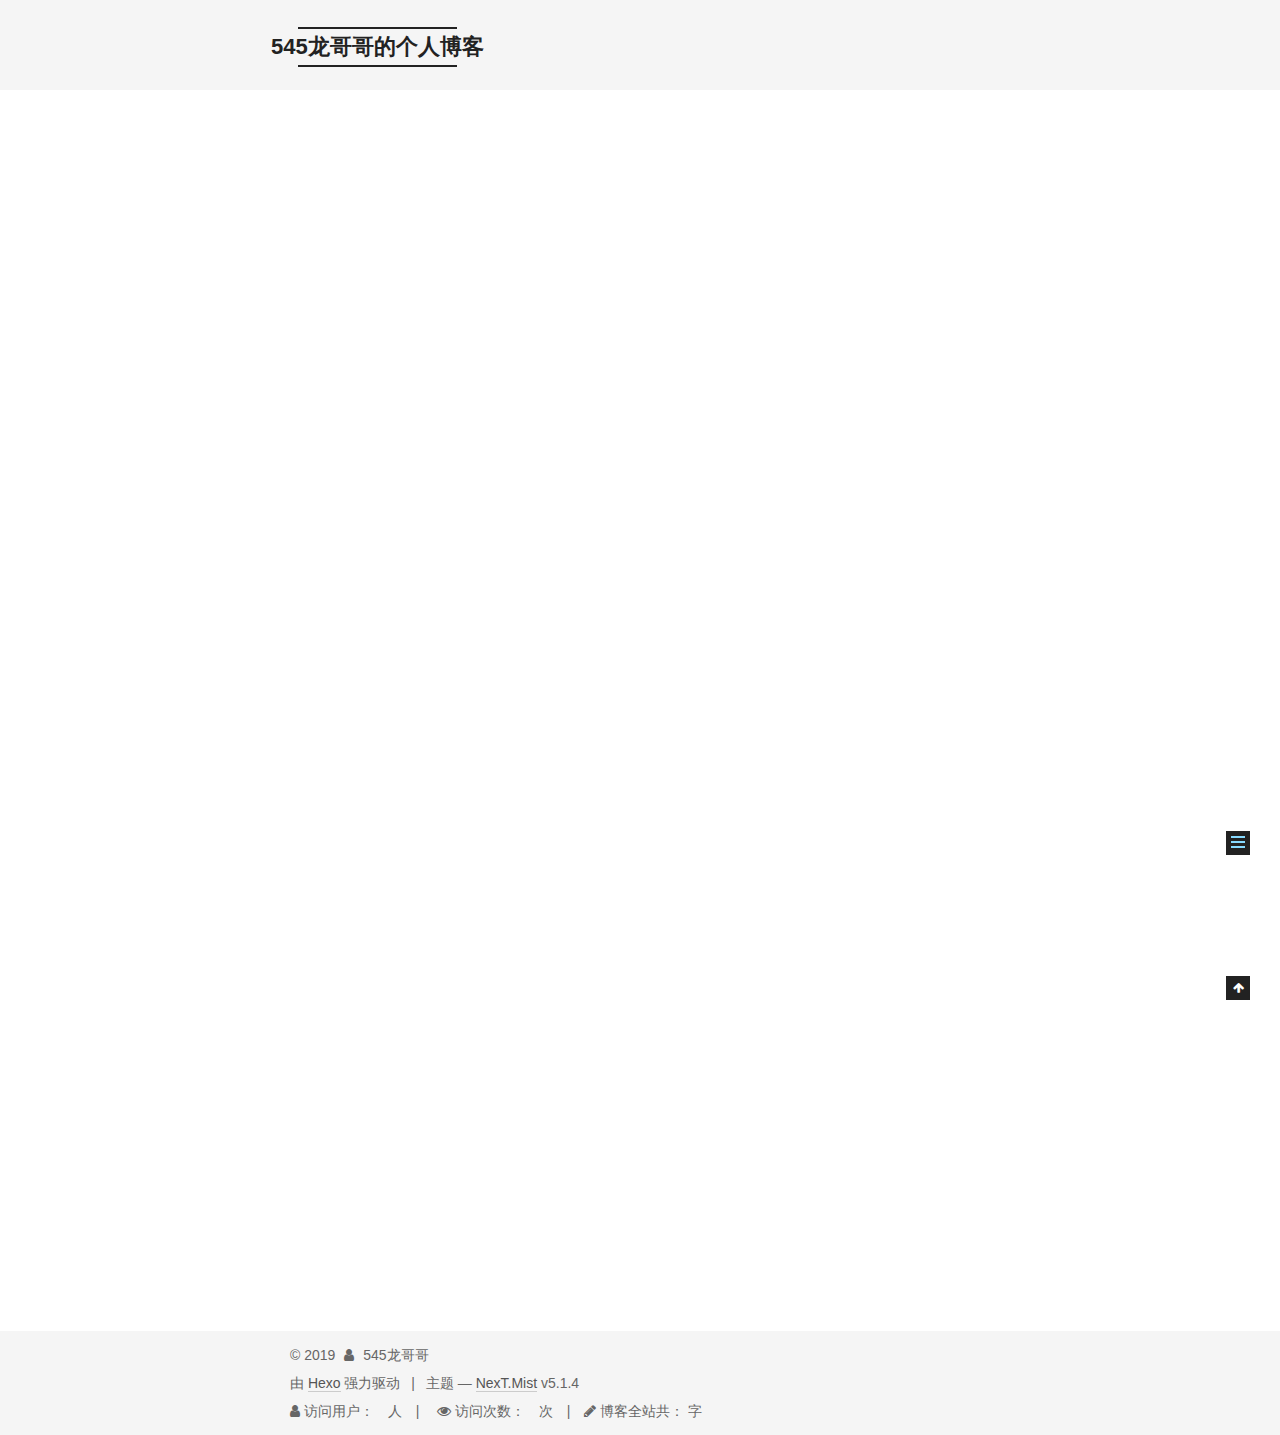
==== commit e0b9bc5e: "Site updated: 2019-10-17 14:28:35" ====
--- a/2019/10/14/2019-10-10/index.html
+++ b/2019/10/14/2019-10-10/index.html
@@ -79,18 +79,18 @@
 
 
 
-<meta name="description" content="这里是龙哥哥的个人博客，里面的内容会覆盖到个人生活，技术交流等。web 前端 javascript css html5 css3 nodejs">
+<meta name="description" content="很多人误以为Javascript中有else if,因为我们可以这样来写代码： 1234567if(a) &amp;#123;    // ...&amp;#125; else if(b) &amp;#123;    // ...&amp;#125; else &amp;#123;    // ...&amp;#125;  事实上，JavaScript没有else if,但if 和 else只包含单条语句的时候可以省略代码块的{}。下面的代码你">
 <meta name="keywords" content="web 前端 javascript css html5 css3 nodejs">
 <meta property="og:type" content="article">
 <meta property="og:title" content="else if 和可选代码块">
 <meta property="og:url" content="http://yoursite.com/2019/10/14/2019-10-10/index.html">
 <meta property="og:site_name" content="545龙哥哥的个人博客">
-<meta property="og:description" content="这里是龙哥哥的个人博客，里面的内容会覆盖到个人生活，技术交流等。web 前端 javascript css html5 css3 nodejs">
+<meta property="og:description" content="很多人误以为Javascript中有else if,因为我们可以这样来写代码： 1234567if(a) &amp;#123;    // ...&amp;#125; else if(b) &amp;#123;    // ...&amp;#125; else &amp;#123;    // ...&amp;#125;  事实上，JavaScript没有else if,但if 和 else只包含单条语句的时候可以省略代码块的{}。下面的代码你">
 <meta property="og:locale" content="zh-Hans">
-<meta property="og:updated_time" content="2019-10-14T09:58:40.760Z">
+<meta property="og:updated_time" content="2019-10-17T06:24:15.880Z">
 <meta name="twitter:card" content="summary">
 <meta name="twitter:title" content="else if 和可选代码块">
-<meta name="twitter:description" content="这里是龙哥哥的个人博客，里面的内容会覆盖到个人生活，技术交流等。web 前端 javascript css html5 css3 nodejs">
+<meta name="twitter:description" content="很多人误以为Javascript中有else if,因为我们可以这样来写代码： 1234567if(a) &amp;#123;    // ...&amp;#125; else if(b) &amp;#123;    // ...&amp;#125; else &amp;#123;    // ...&amp;#125;  事实上，JavaScript没有else if,但if 和 else只包含单条语句的时候可以省略代码块的{}。下面的代码你">
 
 
 
@@ -362,7 +362,20 @@
       
 
       
-        
+        <p>很多人误以为Javascript中有else if,因为我们可以这样来写代码：</p>
+<figure class="highlight javascript"><table><tr><td class="gutter"><pre><span class="line">1</span><br><span class="line">2</span><br><span class="line">3</span><br><span class="line">4</span><br><span class="line">5</span><br><span class="line">6</span><br><span class="line">7</span><br></pre></td><td class="code"><pre><span class="line"><span class="keyword">if</span>(a) &#123;</span><br><span class="line">    <span class="comment">// ...</span></span><br><span class="line">&#125; <span class="keyword">else</span> <span class="keyword">if</span>(b) &#123;</span><br><span class="line">    <span class="comment">// ...</span></span><br><span class="line">&#125; <span class="keyword">else</span> &#123;</span><br><span class="line">    <span class="comment">// ...</span></span><br><span class="line">&#125;</span><br></pre></td></tr></table></figure>
+
+<p>事实上，JavaScript没有else if,但if 和 else只包含单条语句的时候可以省略代码块的{}。下面的代码你一定不会陌生：</p>
+<figure class="highlight javascript"><table><tr><td class="gutter"><pre><span class="line">1</span><br></pre></td><td class="code"><pre><span class="line"><span class="keyword">if</span>(a) doSomething(a);</span><br></pre></td></tr></table></figure>
+
+<p>很多JavaScript代码检查工具建议对单条语句也加上{},如：</p>
+<figure class="highlight javascript"><table><tr><td class="gutter"><pre><span class="line">1</span><br></pre></td><td class="code"><pre><span class="line"><span class="keyword">if</span>(a) &#123; doSomething(a) &#125;;</span><br></pre></td></tr></table></figure>
+
+<p>else也是如此，所以我们经常用到的else if实际上是这样的：</p>
+<figure class="highlight javascript"><table><tr><td class="gutter"><pre><span class="line">1</span><br><span class="line">2</span><br><span class="line">3</span><br><span class="line">4</span><br><span class="line">5</span><br><span class="line">6</span><br><span class="line">7</span><br><span class="line">8</span><br><span class="line">9</span><br></pre></td><td class="code"><pre><span class="line"><span class="keyword">if</span>(a) &#123;</span><br><span class="line">    <span class="comment">// ...</span></span><br><span class="line">&#125; <span class="keyword">else</span> &#123;</span><br><span class="line">    <span class="keyword">if</span>(b) &#123;</span><br><span class="line">        <span class="comment">// ...</span></span><br><span class="line">    &#125; <span class="keyword">else</span> &#123;</span><br><span class="line">        <span class="comment">// ...</span></span><br><span class="line">    &#125;</span><br><span class="line">&#125;</span><br></pre></td></tr></table></figure>
+
+<p>if(b) {…} else {…} 实际上是跟在else后面的一个单独的语句，所以带不带{}都可以。换句话说，else if不符合前面介绍的编码规范，else中是一个单独的if语句。<br>else if极为常见，能省掉一层代码缩进，所以很受青睐。但这只是我们自己发明的方法，切勿想当然地认为这些都属于JavaScript语法的范畴。</p>
+
       
     </div>
     
--- a/css/main.css
+++ b/css/main.css
@@ -1822,7 +1822,7 @@
   width: 4px;
   height: 4px;
   border-radius: 50%;
-  background: #ff3794;
+  background: #26d13e;
 }
 .links-of-blogroll {
   font-size: 13px;
